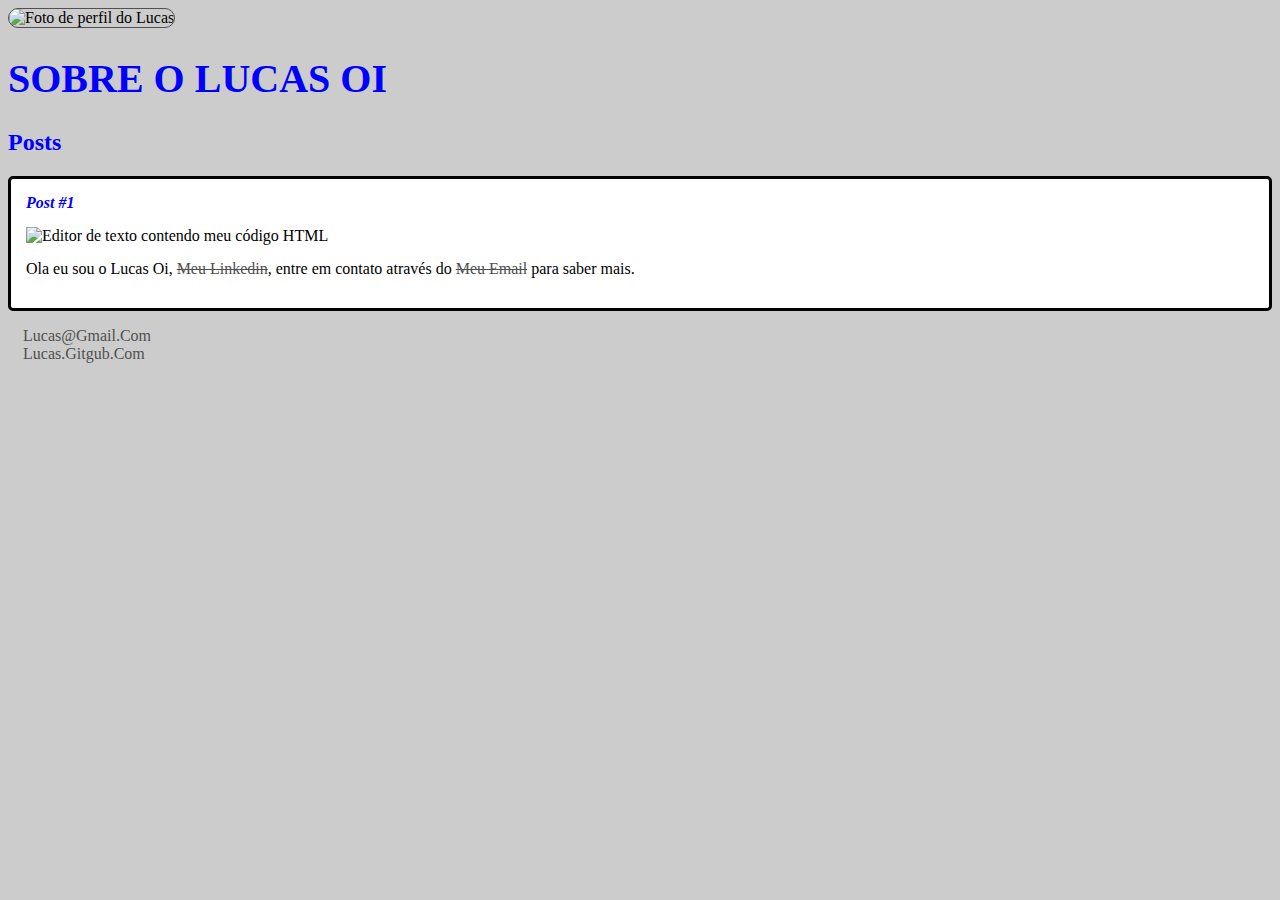
==== Modulo_2/Exer_HTML5_CSS3/index.html @ 8f4e0391 "Personalizando HTML5 e CSS3" ====
<!DOCTYPE html>
<html lang="pt-br">
    <head>
        <meta charset="UTF-8">
        <meta http-equiv="X-UA-Compatible" content="IE=edge">
        <meta name="viewport" content="width=device-width, initial-scale=1.0">
        <title>Lucas Oi</title>  
        <link rel="stylesheet" href="./assets/css/style.css">
    </head>

    <body>    
        <header>
            <img arc="./assets/img/J6PoK4W.jpg" alt=" Foto de perfil do Lucas" class="photo">
            <h1 id="title">Sobre o Lucas Oi</h1>
        </header>
    
        <section>
            <header>
                <h2 class="subtitle">
                    Posts
                </h2>
            </header>
            <article class="post">
                <header>
                    <h3 class="post_title">
                      Post #1
                    </h3>
                    <img arc="https://i.imgur.com/fe5M0E1.png" alt=" Editor de texto contendo meu código HTML" class="post_image">

                    <p class="post_content">
                        Ola eu sou o Lucas Oi, <a href="https://www.linkedin.com/in/lucas-de-oliveira-oi/" target="_blank">Meu linkedin</a>, entre em contato através do <a href="mailto:lucas@email.com">meu email</a> para saber mais.
                    </p>
                </header>
            </article>
        </section>

    </body>

    <footer>
        <ul class="contacts_list">
            <li>
                <a href="mailto:lucas@gmail.com/">lucas@gmail.com</a>
            </li>        
            <li>
                <a href="https:www.github.com">lucas.gitgub.com</a>
            </li>
        </ul>
        
    </footer>

</html>
---- Modulo_2/Exer_HTML5_CSS3/assets/css/style.css ----
/* Configurações para a página toda */

body{
    background: #ccc;
    font-family: Verdana;
}

.photo{
    border: 1px solid #505050;
    border-radius: 50px;
}

#title, .subtitle, .post_title {
    color: blue;
}

#title{
    font-size: 40px;
    text-transform: uppercase;
}

a {
    text-decoration: line-through;
    color: #505050;
    text-transform: capitalize;
}

.post_title{
    font-size: 16px;
    font-style: italic;
    margin: 0;
    margin-bottom: 15px;
}

.post {
    background: #fff;
    padding: 15px;
    border: 3px solid #000;
    margin-bottom: 15px;
    border-radius: 5px;
}

.post_content{
    margin: 0;
    margin-bottom: 15px;
}

.post_image{
    margin-bottom: 15px;
}

.contacts_list{
    list-style-type: none;
    padding-left: 15px;
}

.contacts_list li a{
    text-decoration: none;
}
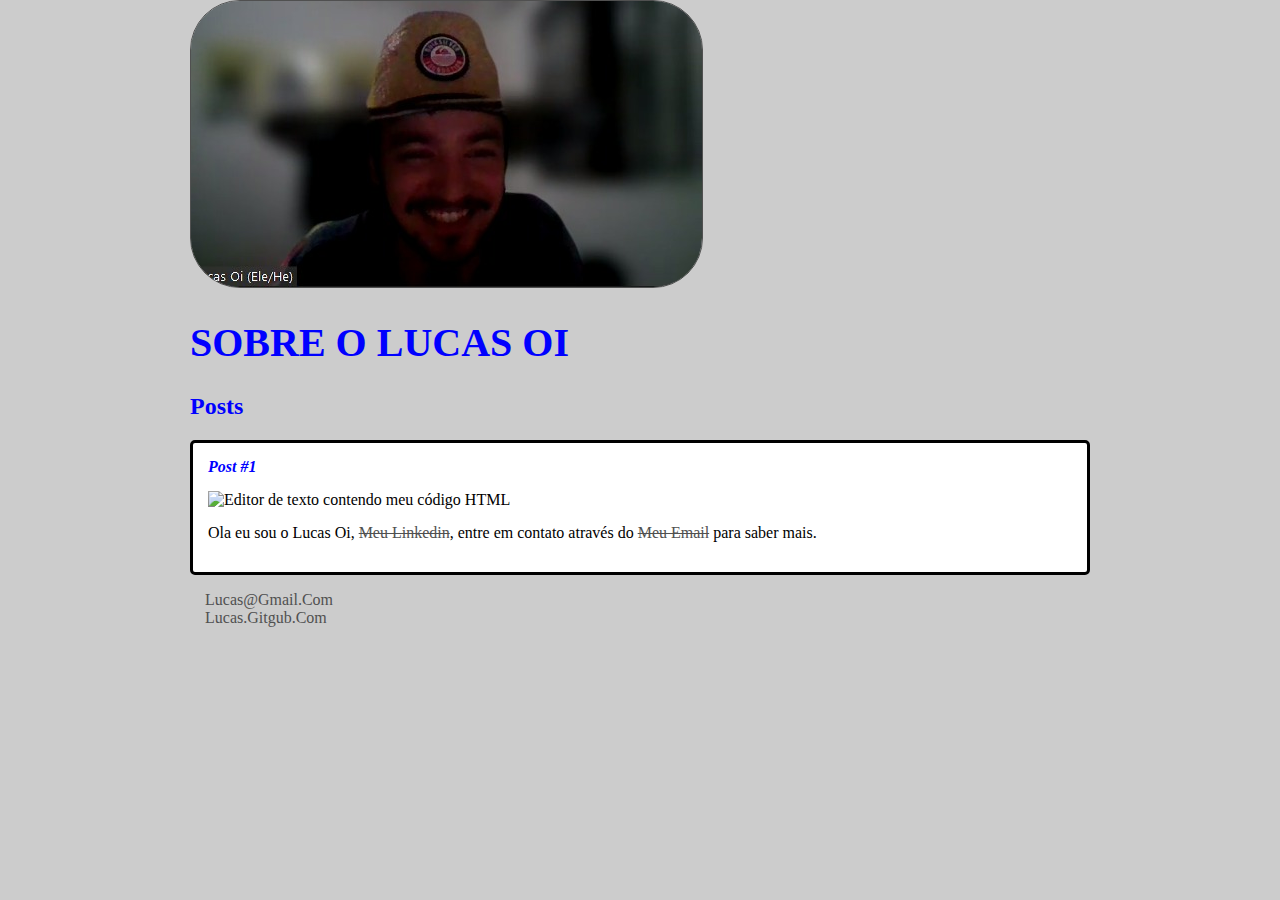
==== commit 2d263efe: "Estilização com CSS3 e alterações no HTML5" ====
--- a/Modulo_2/Exer_HTML5_CSS3/index.html
+++ b/Modulo_2/Exer_HTML5_CSS3/index.html
@@ -10,7 +10,7 @@
 
     <body>    
         <header>
-            <img arc="./assets/img/J6PoK4W.jpg" alt=" Foto de perfil do Lucas" class="photo">
+            <img src="./assets/img/imagem1.jpg" alt=" Foto de perfil do Lucas" class="photo">
             <h1 id="title">Sobre o Lucas Oi</h1>
         </header>
     
@@ -25,7 +25,7 @@
                     <h3 class="post_title">
                       Post #1
                     </h3>
-                    <img arc="https://i.imgur.com/fe5M0E1.png" alt=" Editor de texto contendo meu código HTML" class="post_image">
+                    <img src="https://i.imgur.com/fe5M0E1.png" alt=" Editor de texto contendo meu código HTML" class="post_image">
 
                     <p class="post_content">
                         Ola eu sou o Lucas Oi, <a href="https://www.linkedin.com/in/lucas-de-oliveira-oi/" target="_blank">Meu linkedin</a>, entre em contato através do <a href="mailto:lucas@email.com">meu email</a> para saber mais.
--- a/Modulo_2/Exer_HTML5_CSS3/assets/css/style.css
+++ b/Modulo_2/Exer_HTML5_CSS3/assets/css/style.css
@@ -3,6 +3,8 @@
 body{
     background: #ccc;
     font-family: Verdana;
+    max-width: 900px;
+    margin: auto;
 }
 
 .photo{
@@ -43,10 +45,13 @@
 .post_content{
     margin: 0;
     margin-bottom: 15px;
+    text-align: justify;
+
 }
 
 .post_image{
     margin-bottom: 15px;
+    width: 100%;
 }
 
 .contacts_list{
